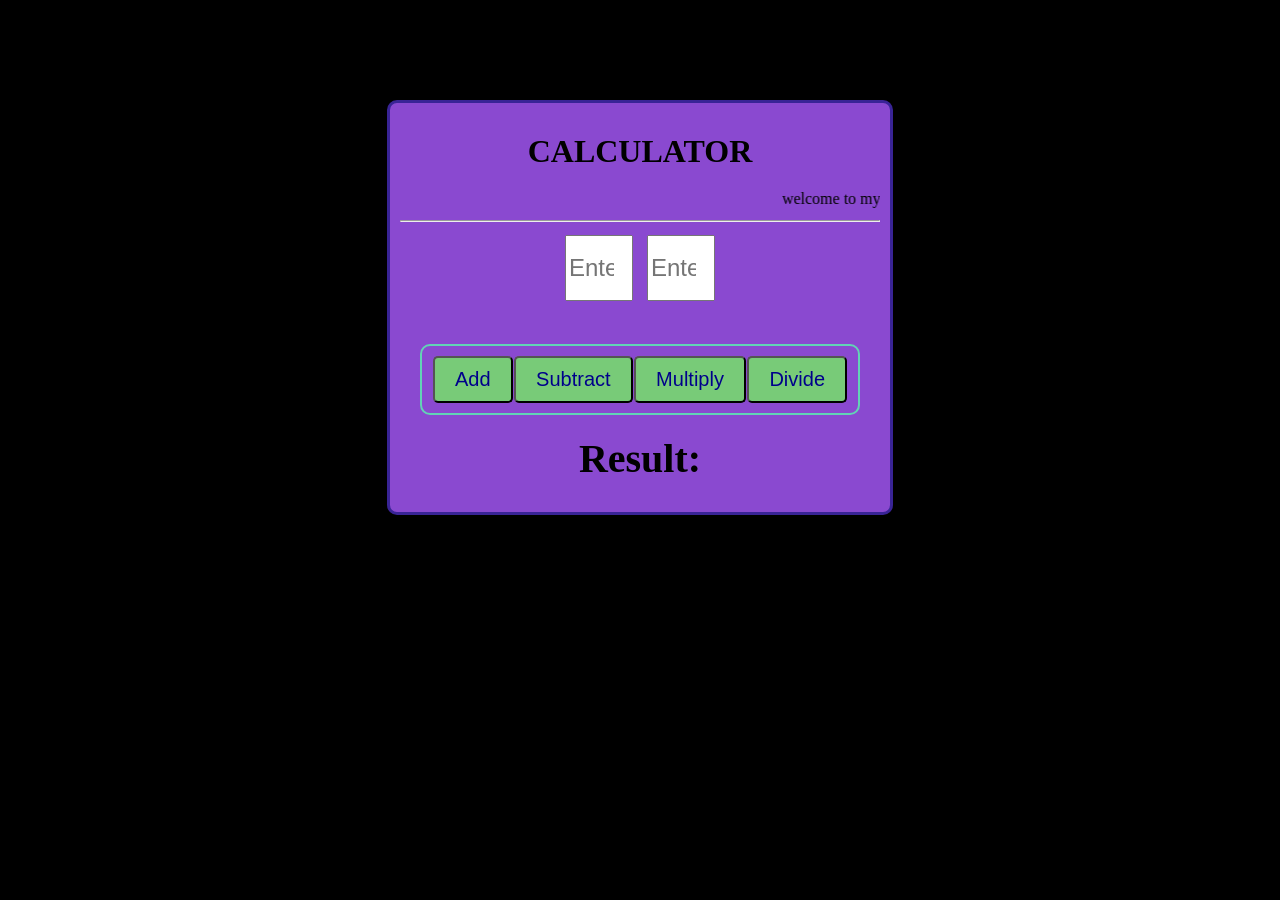
==== calculator/calculator.html @ 6578e5e9 "commit initial files" ====
<!DOCTYPE html>
<html lang="en">
<head>
    <meta charset="UTF-8">
    <meta name="viewport" content="width=device-width, initial-scale=1.0">
    <title>calculator</title>
    <link rel="stylesheet" href="calculator.css">
</head>
<body>
    <div class="container">
    <div class="numbers">
    <h1>CALCULATOR</h1><span>
        <marquee behavior="" direction="ltr">welcome to my claculator</marquee>
        <hr>
    <input id = "num1" type="number" placeholder="Enter first number"></span>
    <span><input id = "num2" type="number" placeholder="Enter second number"></span></div>
    <br>
    <div class="operations">
    <button  id = "add" onclick="add()">Add</button><br>
    
    <button onclick="subtract()">Subtract</button><br>
    <button onclick="multiply()">Multiply</button><br>
    <button onclick="divide()">Divide</button>
    
    <br>
    
    <script src="calculator.js"></script>
    </div>
    <h2 id="result">Result: </h2>
    </div>
    
</body>
</html>
---- calculator/calculator.css ----
h1{
    text-align: center;
    margin: 20px;
}
#result{
    font-size: 40px;
    text-align: center;
    margin: 20px;
}
button{
    display: block;
    margin: auto;
    padding: 10px 20px;
    font-size: 20px;
    cursor: pointer;
    background-color: rgb(120, 203, 120);
    border-radius: 5px;
    color: darkblue;
    display: flex;
    cursor: pointer;
}
#num1{
    width: 60px;
    height: 60px;
    font-size: 24px;
    margin: 5px;
    align-items: center;
}
#num2{
    width: 60px;
    height: 60px;
    font-size: 24px;
    margin: 5px;
}
.numbers{
    text-align: center;
    
}
.operations{
    text-align: center;
    margin: 20px;
    border:2px solid rgb(98, 211, 181);
    padding: 10px;
    border-radius: 10px;
    display: flex;
}
.container{
    background-color: rgb(138, 73, 208);
    border: 3px solid rgb(57, 36, 150);
    padding: 10px;
    border-radius: 10px;
    margin-top: 100px;
    margin-bottom: 100px;
    margin-left: 30%;
    margin-right: 30%;
    
}
body{
    background-color: rgb(0, 0, 0);
}
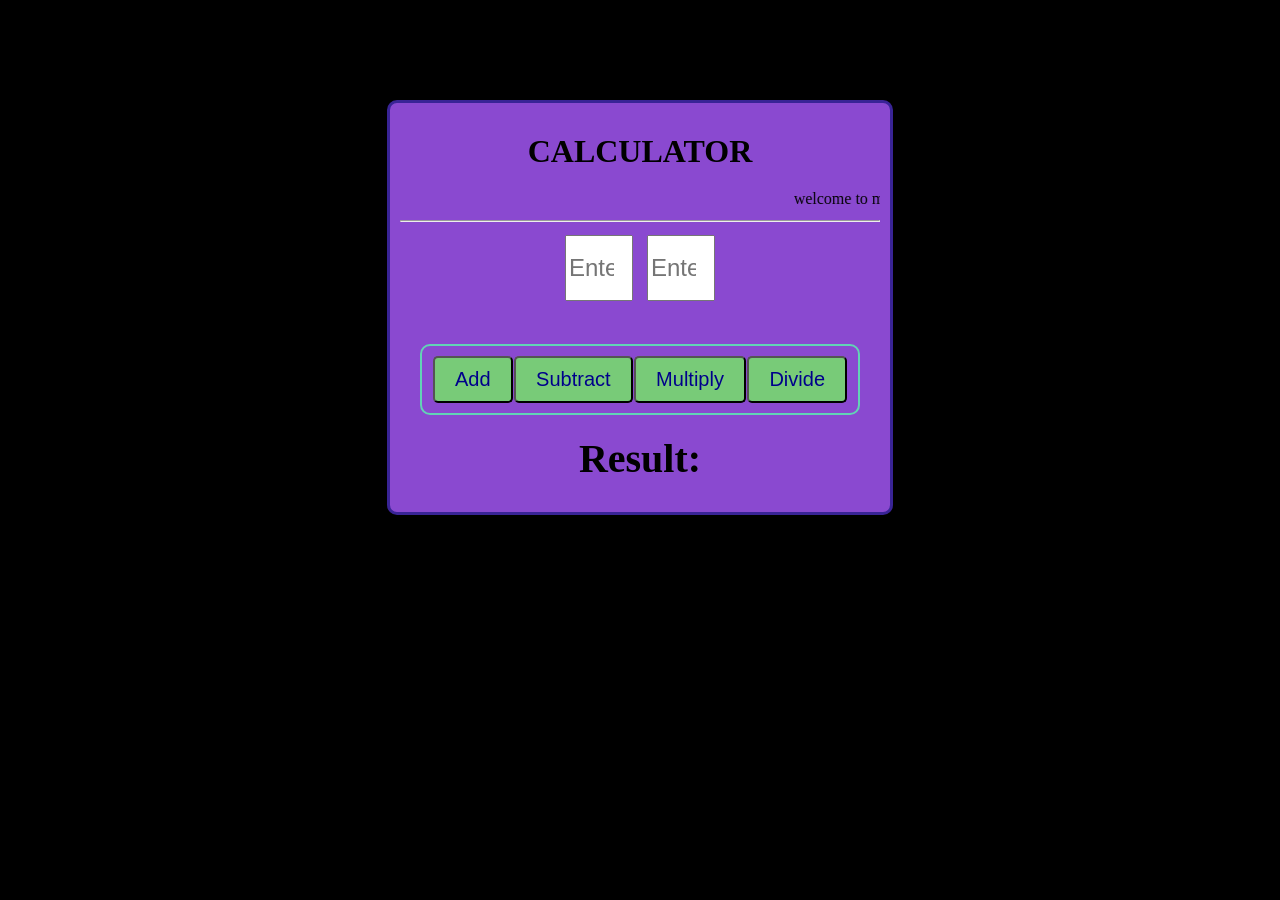
==== commit ca9bd2e0: "commited marquee maquee tag update" ====
--- a/calculator/calculator.html
+++ b/calculator/calculator.html
@@ -10,7 +10,7 @@
     <div class="container">
     <div class="numbers">
     <h1>CALCULATOR</h1><span>
-        <marquee behavior="" direction="ltr">welcome to my claculator</marquee>
+        <marquee behavior="" direction="ltr">welcome to my js_calculator</marquee>
         <hr>
     <input id = "num1" type="number" placeholder="Enter first number"></span>
     <span><input id = "num2" type="number" placeholder="Enter second number"></span></div>
